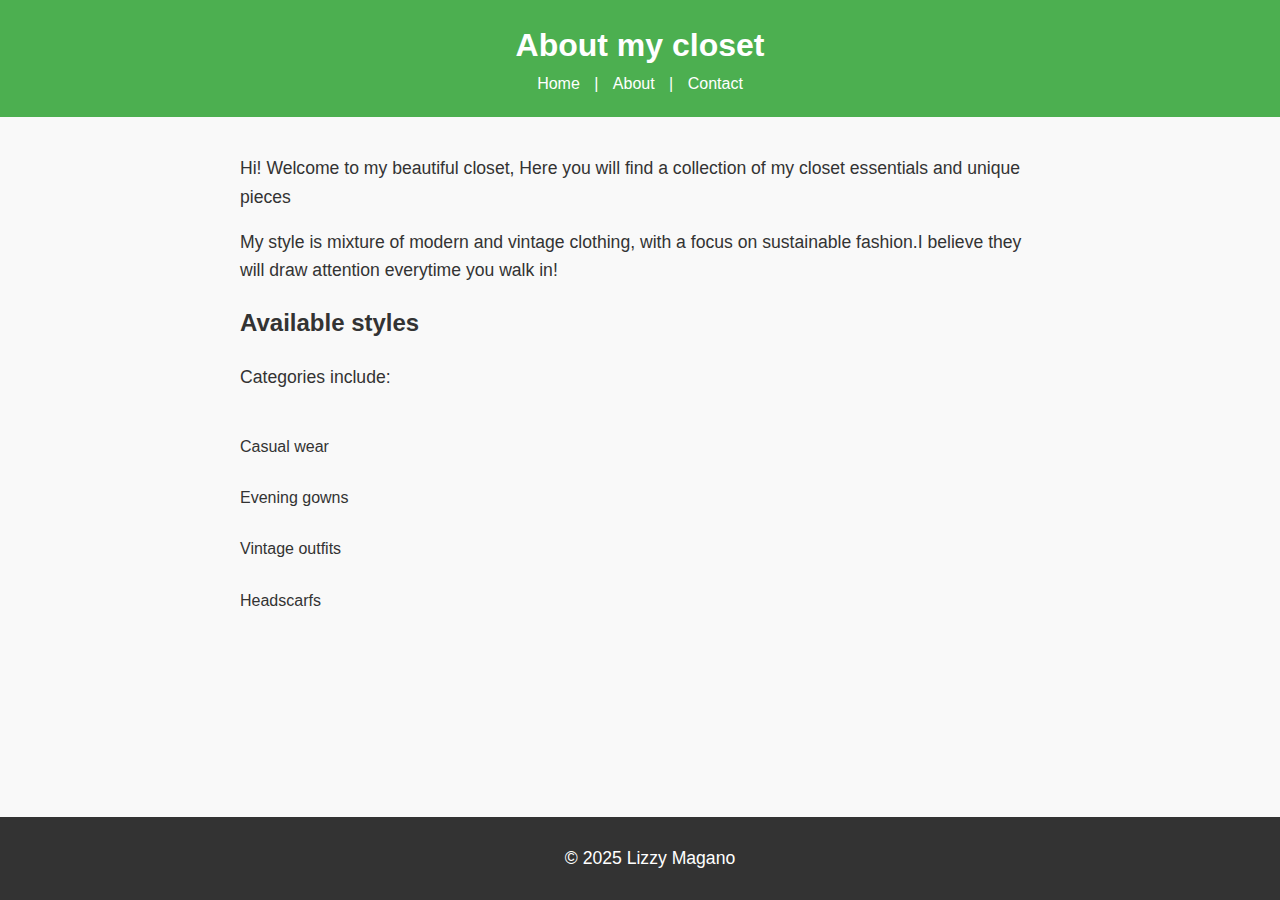
==== about.html @ 64957cf6 "Update and rename About.html to about.html" ====
<!DOCTYPE html>

<html lang="en">

<head>

<meta charset="UTF-8">

<meta name="viewport" content="width=device-width, initial-scale=1.0">

<title>About Me</title>
<link rel="stylesheet" href="styles.css">
</head>

<body>

<header>

<h1>About my closet</h1>

<nav>

<a href="index.html">Home</a> |

<a href="about.html">About</a> |

<a href="contact.html">Contact</a>

</nav>

</header>


<main>

<p>Hi! Welcome to my beautiful closet, Here you will find a collection of my closet essentials and unique pieces</p>

<p>My style is mixture of modern and vintage clothing, with a focus on sustainable fashion.I believe they will draw attention everytime you walk in!</p>

  <h2>Available styles</h2>
  <p>Categories include:</p>
  <br>Casual wear</br>
  <br>Evening gowns</br>
  <br>Vintage outfits</br>
  <br>Headscarfs</br>
</main>


<footer>

<p>&copy; 2025 Lizzy Magano</p>

</footer>

</body>

</html>
---- styles.css ----
body {
    font-family: Arial, sans-serif;
    color: #333;
    background-color: #f9f9f9;
    margin: 0;
    padding: 0;
    line-height: 1.6;
}
header {
    background-color: #4CAF50;
    color: white;
    padding: 20px;
    text-align: center;
}

header h1 {
    margin: 0;
}

nav a {
    color: white;
    text-decoration: none;
    margin: 0 10px;
}

nav a:hover {
    text-decoration: underline;
}
main {
    padding: 20px;
    max-width: 800px;
    margin: 0 auto;
}

main img {
    max-width: 100%;
    height: auto;
    display: block;
    margin: 20px 0;
}
footer {
    background-color: #333;
    color: white;
    text-align: center;
    padding: 10px;
    position: fixed;
    bottom: 0;
    width: 100%;
}
p {
    font-size: 1.1em;
}

a {
    color: #4CAF50;
    text-decoration: none;
}

a:hover {
    text-decoration: underline;
}
img {
    border: 5px solid #4CAF50;
    border-radius: 10px;
}
main a[href^="mailto:"] {
    color: #ff5722;
    font-weight: bold;
}
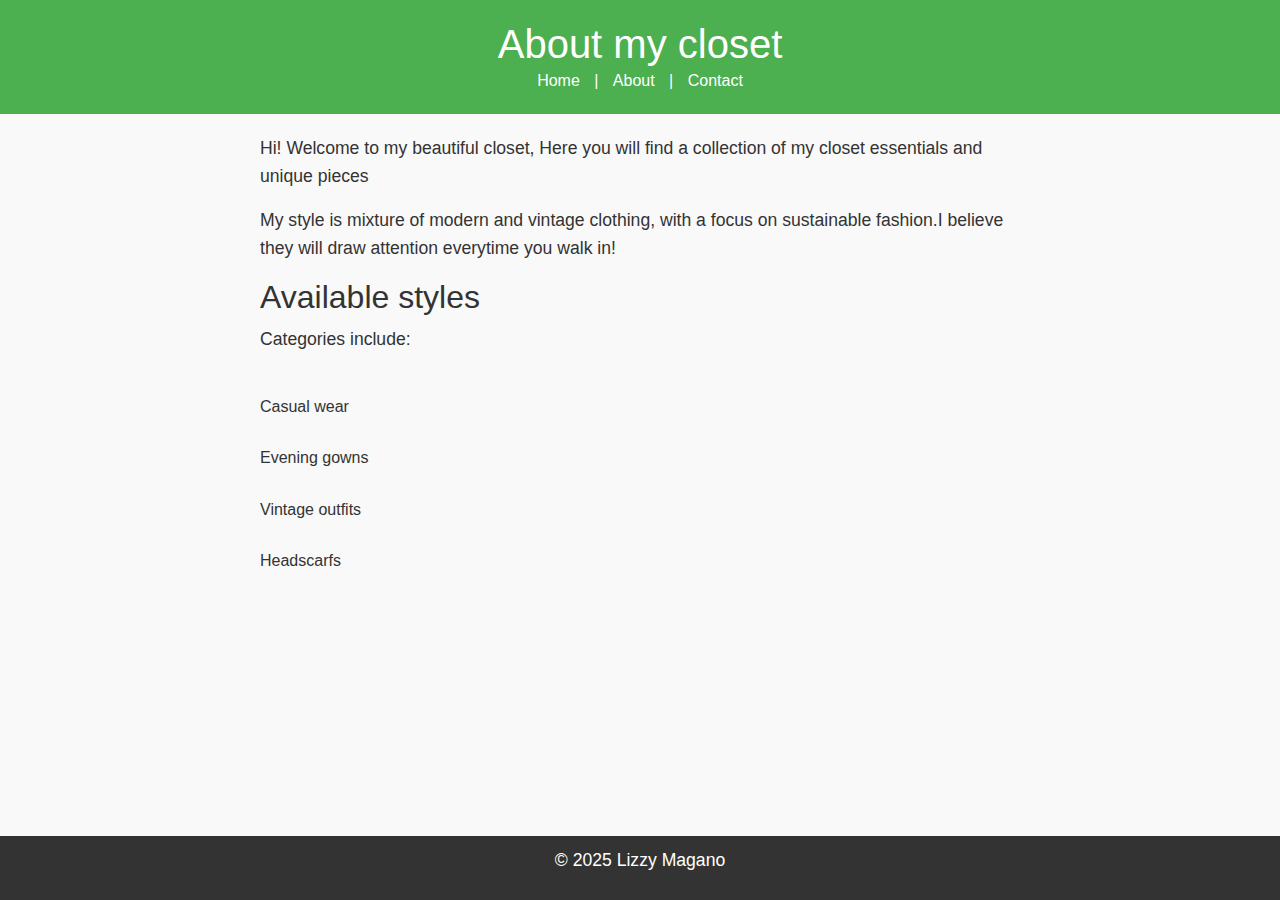
==== commit c0acc747: "Update about.html" ====
--- a/about.html
+++ b/about.html
@@ -9,6 +9,10 @@
 <meta name="viewport" content="width=device-width, initial-scale=1.0">
 
 <title>About Me</title>
+<!-- Bootstrap CSS -->
+<link href="https://cdn.jsdelivr.net/npm/bootstrap@5.3.0/dist/css/bootstrap.min.css" rel="stylesheet">
+<!-- Custom CSS -->
+ 
 <link rel="stylesheet" href="styles.css">
 </head>
 
@@ -44,6 +48,13 @@
   <br>Vintage outfits</br>
   <br>Headscarfs</br>
 </main>
+<!-- Your content goes here -->
+
+<!-- Bootstrap JS and dependencies -->
+<script src="https://cdn.jsdelivr.net/npm/@popperjs/core@2.11.6/dist/umd/popper.min.js"></script>
+<script src="https://cdn.jsdelivr.net/npm/bootstrap@5.3.0/dist/js/bootstrap.min.js"></script>
+</body>
+
 
 
 <footer>
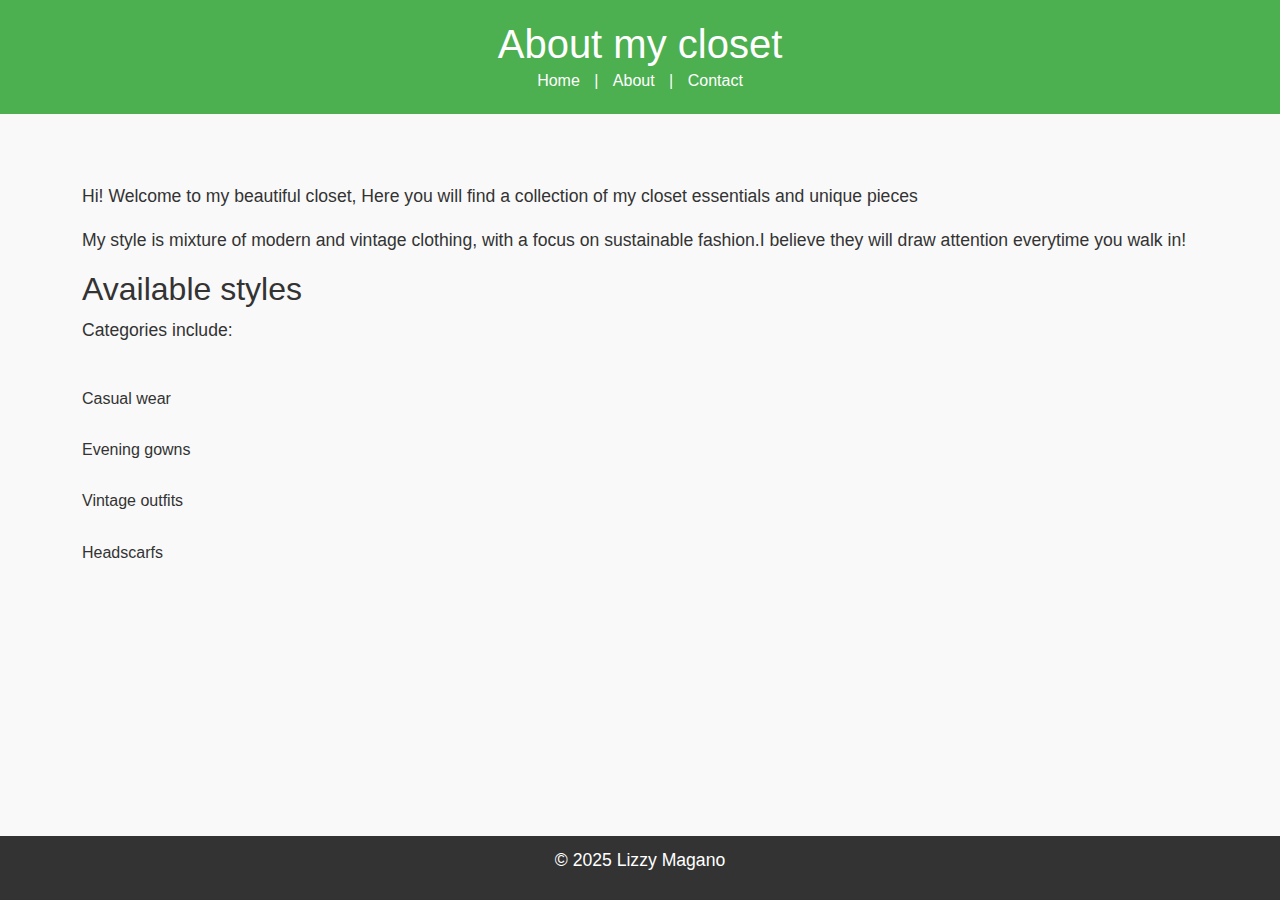
==== commit f8229322: "Update about.html" ====
--- a/about.html
+++ b/about.html
@@ -35,7 +35,7 @@
 </header>
 
 
-<main>
+<main class="container my-5">
 
 <p>Hi! Welcome to my beautiful closet, Here you will find a collection of my closet essentials and unique pieces</p>
 
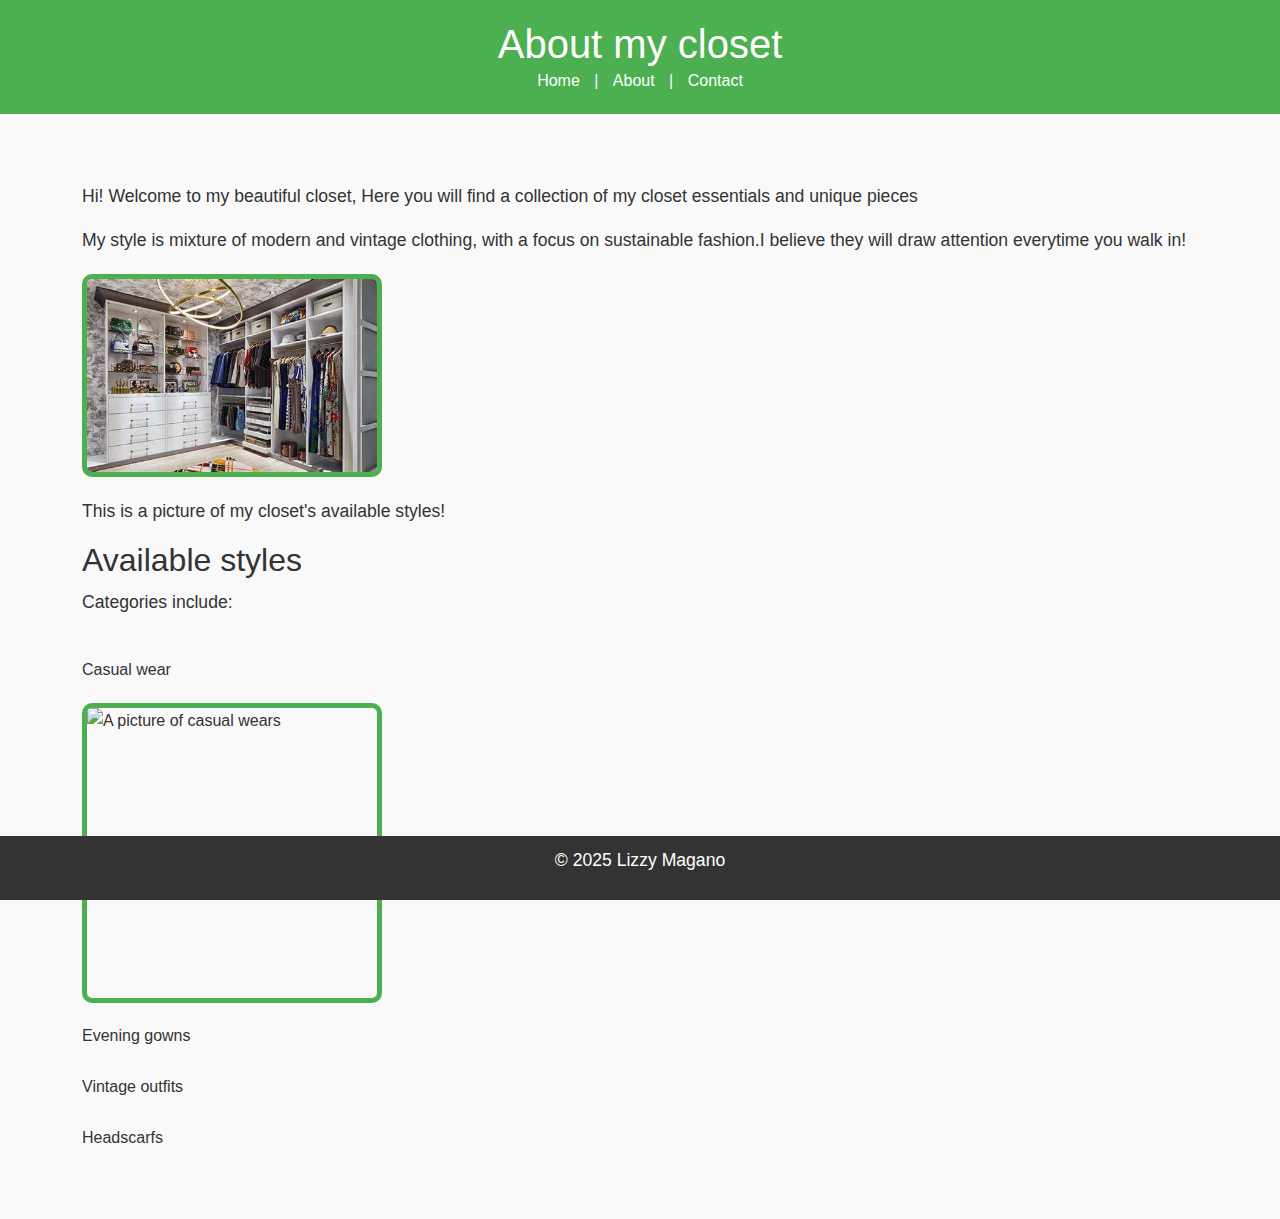
==== commit b1f208ed: "Update about.html" ====
--- a/about.html
+++ b/about.html
@@ -40,10 +40,15 @@
 <p>Hi! Welcome to my beautiful closet, Here you will find a collection of my closet essentials and unique pieces</p>
 
 <p>My style is mixture of modern and vintage clothing, with a focus on sustainable fashion.I believe they will draw attention everytime you walk in!</p>
-
+<!--Add image-->
+ <img src="store.jpg" alt="A photo of my other closet" width="300" height="300">
+  
+  <!--Add caption-->
+ <p>This is a picture of my closet's available styles!</p>
   <h2>Available styles</h2>
   <p>Categories include:</p>
   <br>Casual wear</br>
+ <img src="casual.jpg" alt="A picture of casual wears" width="300" height="300"
   <br>Evening gowns</br>
   <br>Vintage outfits</br>
   <br>Headscarfs</br>
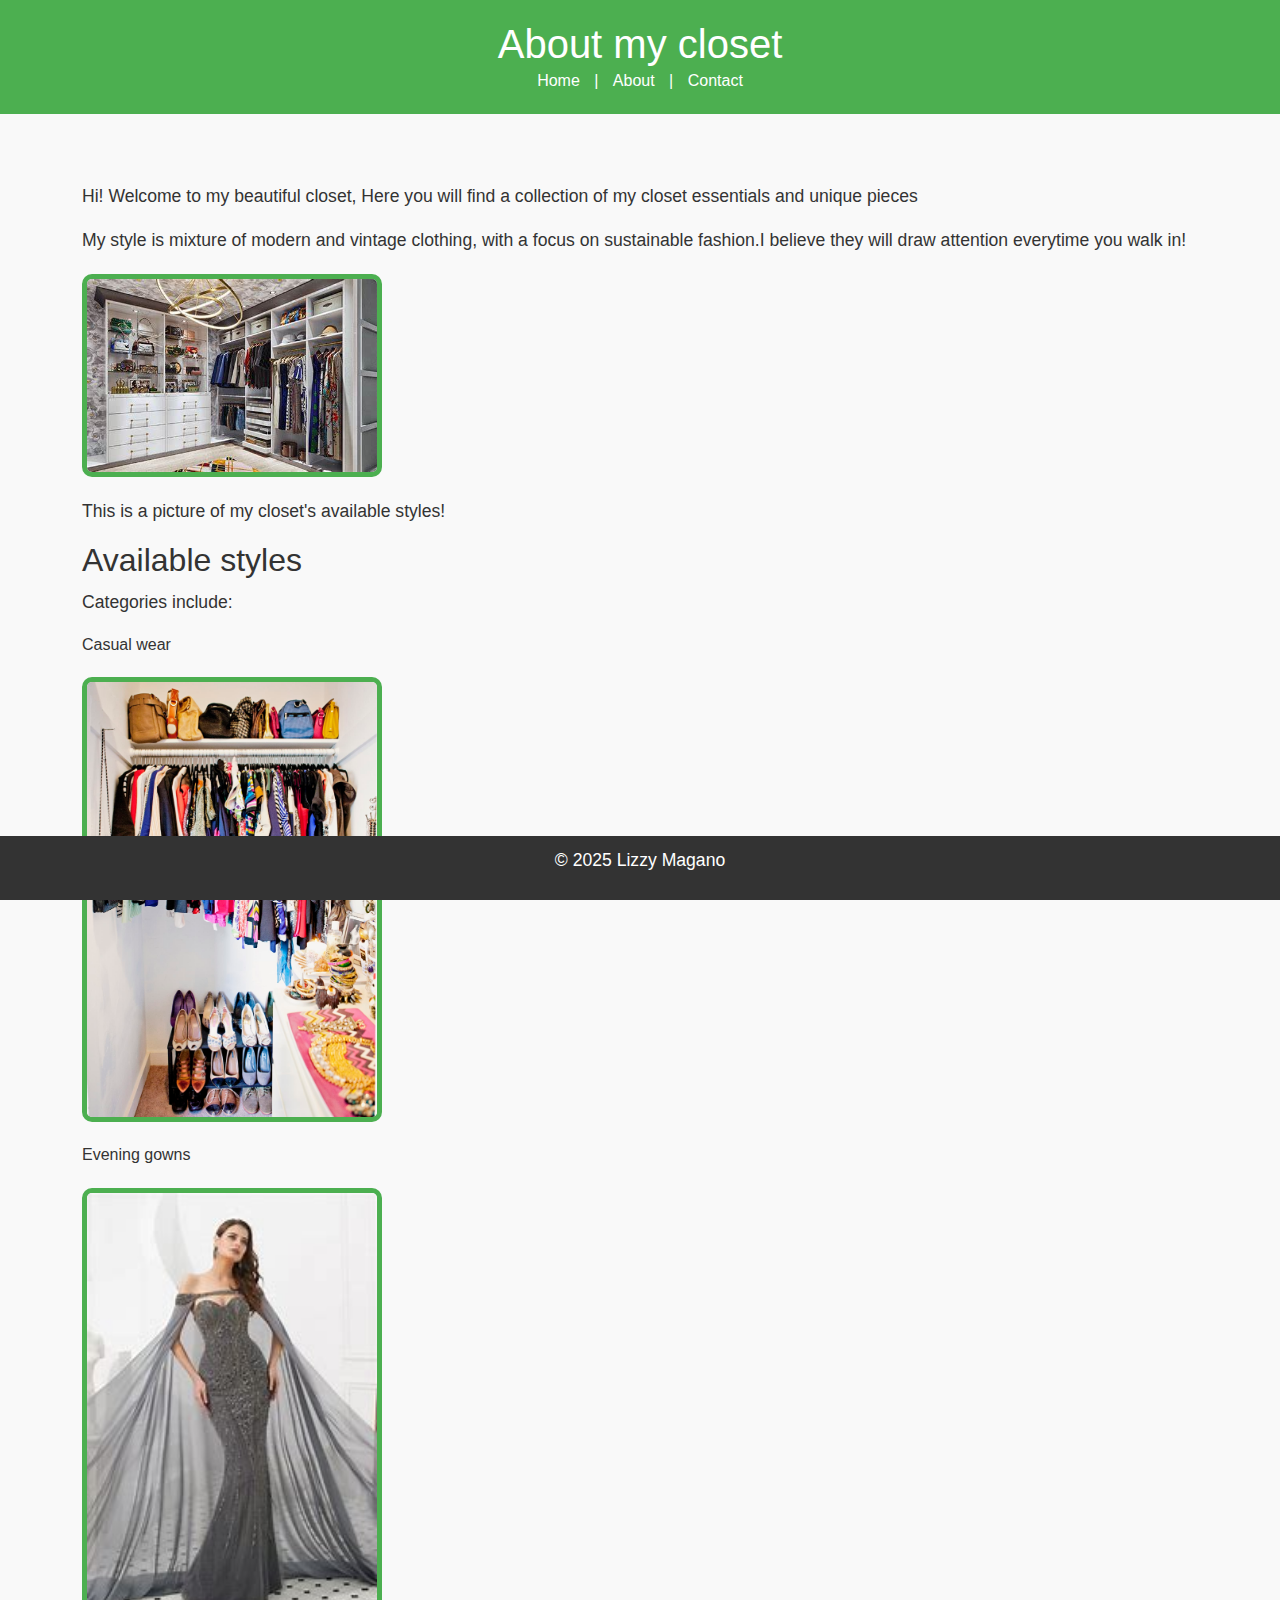
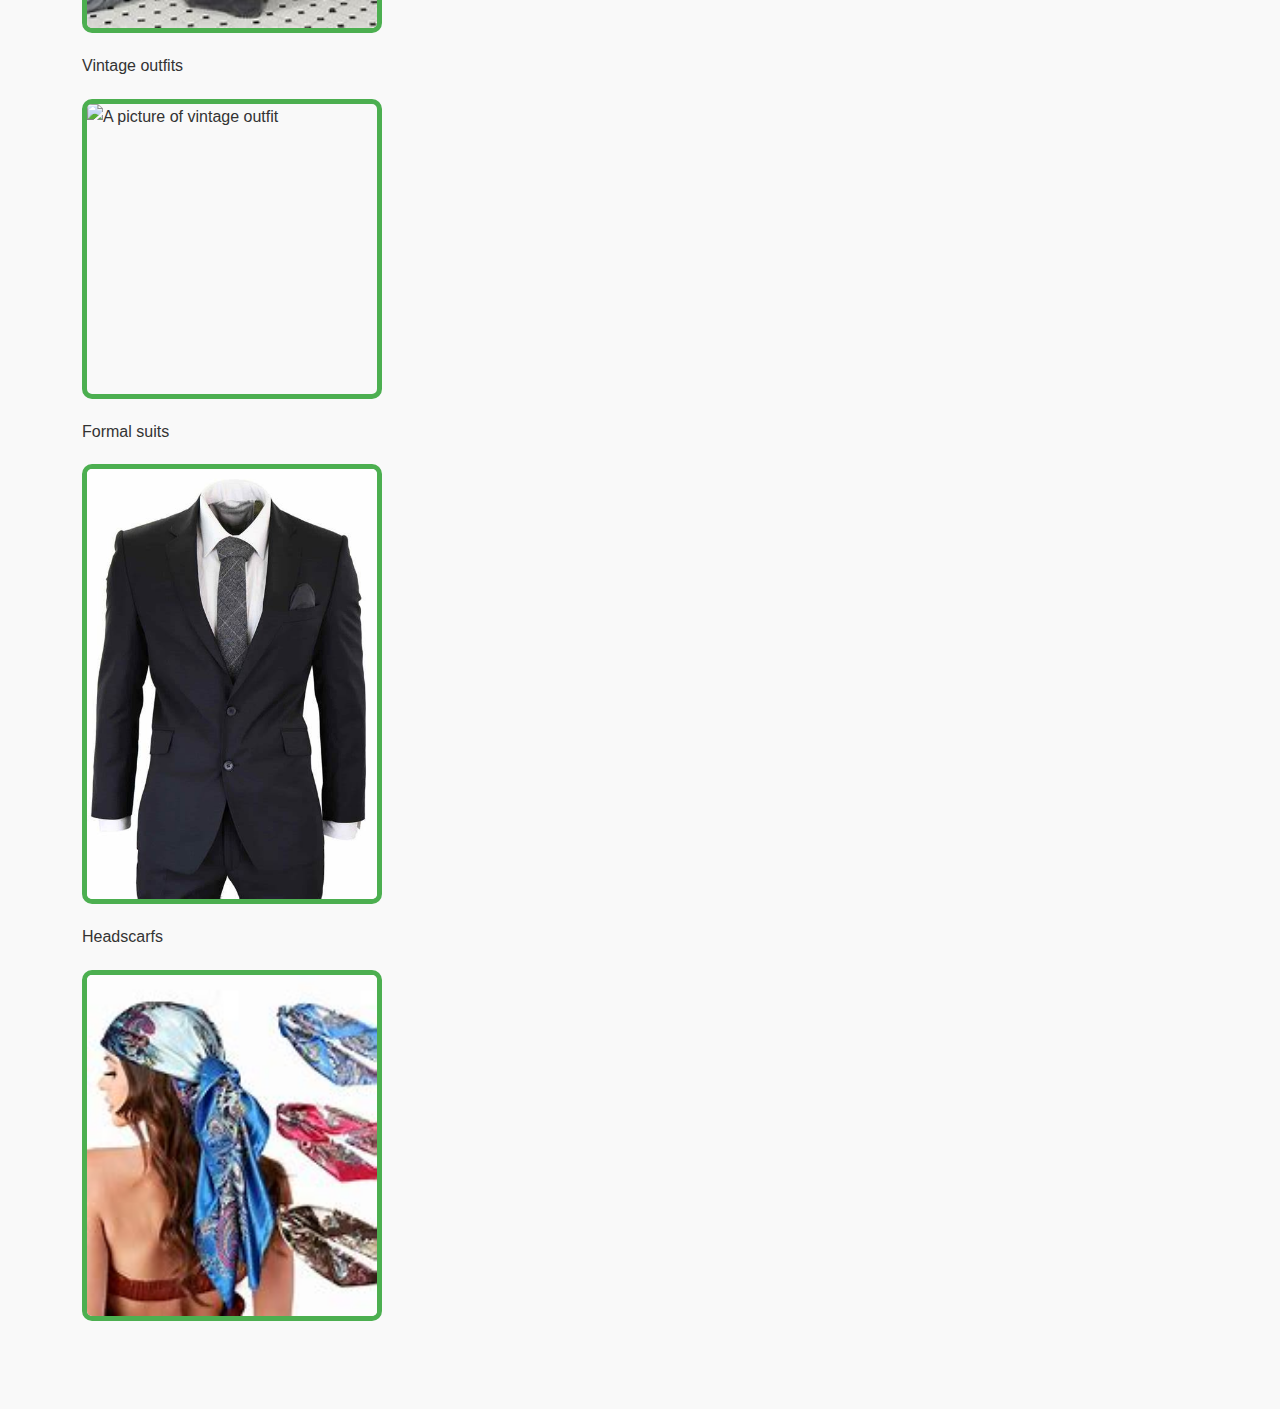
==== commit 584959d7: "Update about.html" ====
--- a/about.html
+++ b/about.html
@@ -47,11 +47,16 @@
  <p>This is a picture of my closet's available styles!</p>
   <h2>Available styles</h2>
   <p>Categories include:</p>
-  <br>Casual wear</br>
- <img src="casual.jpg" alt="A picture of casual wears" width="300" height="300"
-  <br>Evening gowns</br>
-  <br>Vintage outfits</br>
-  <br>Headscarfs</br>
+  Casual wear
+ <img src="casual.jpg" alt="A picture of casual wears" width="300" height="300">
+  Evening gowns
+ <img src="gown.jpg" alt="A picture of evening gown" width="300" height="300">
+  Vintage outfits
+ <img src="vintage.jpg" alt="A picture of vintage outfit" width="300" height="300">
+  Formal suits
+ <img src="formal.jpg" alt="A picture of formal suit" width="300" height="300">
+  Headscarfs
+ <img src="scarf.jpg" alt="A picture of headscarf" width="300" height="300">
 </main>
 <!-- Your content goes here -->
 
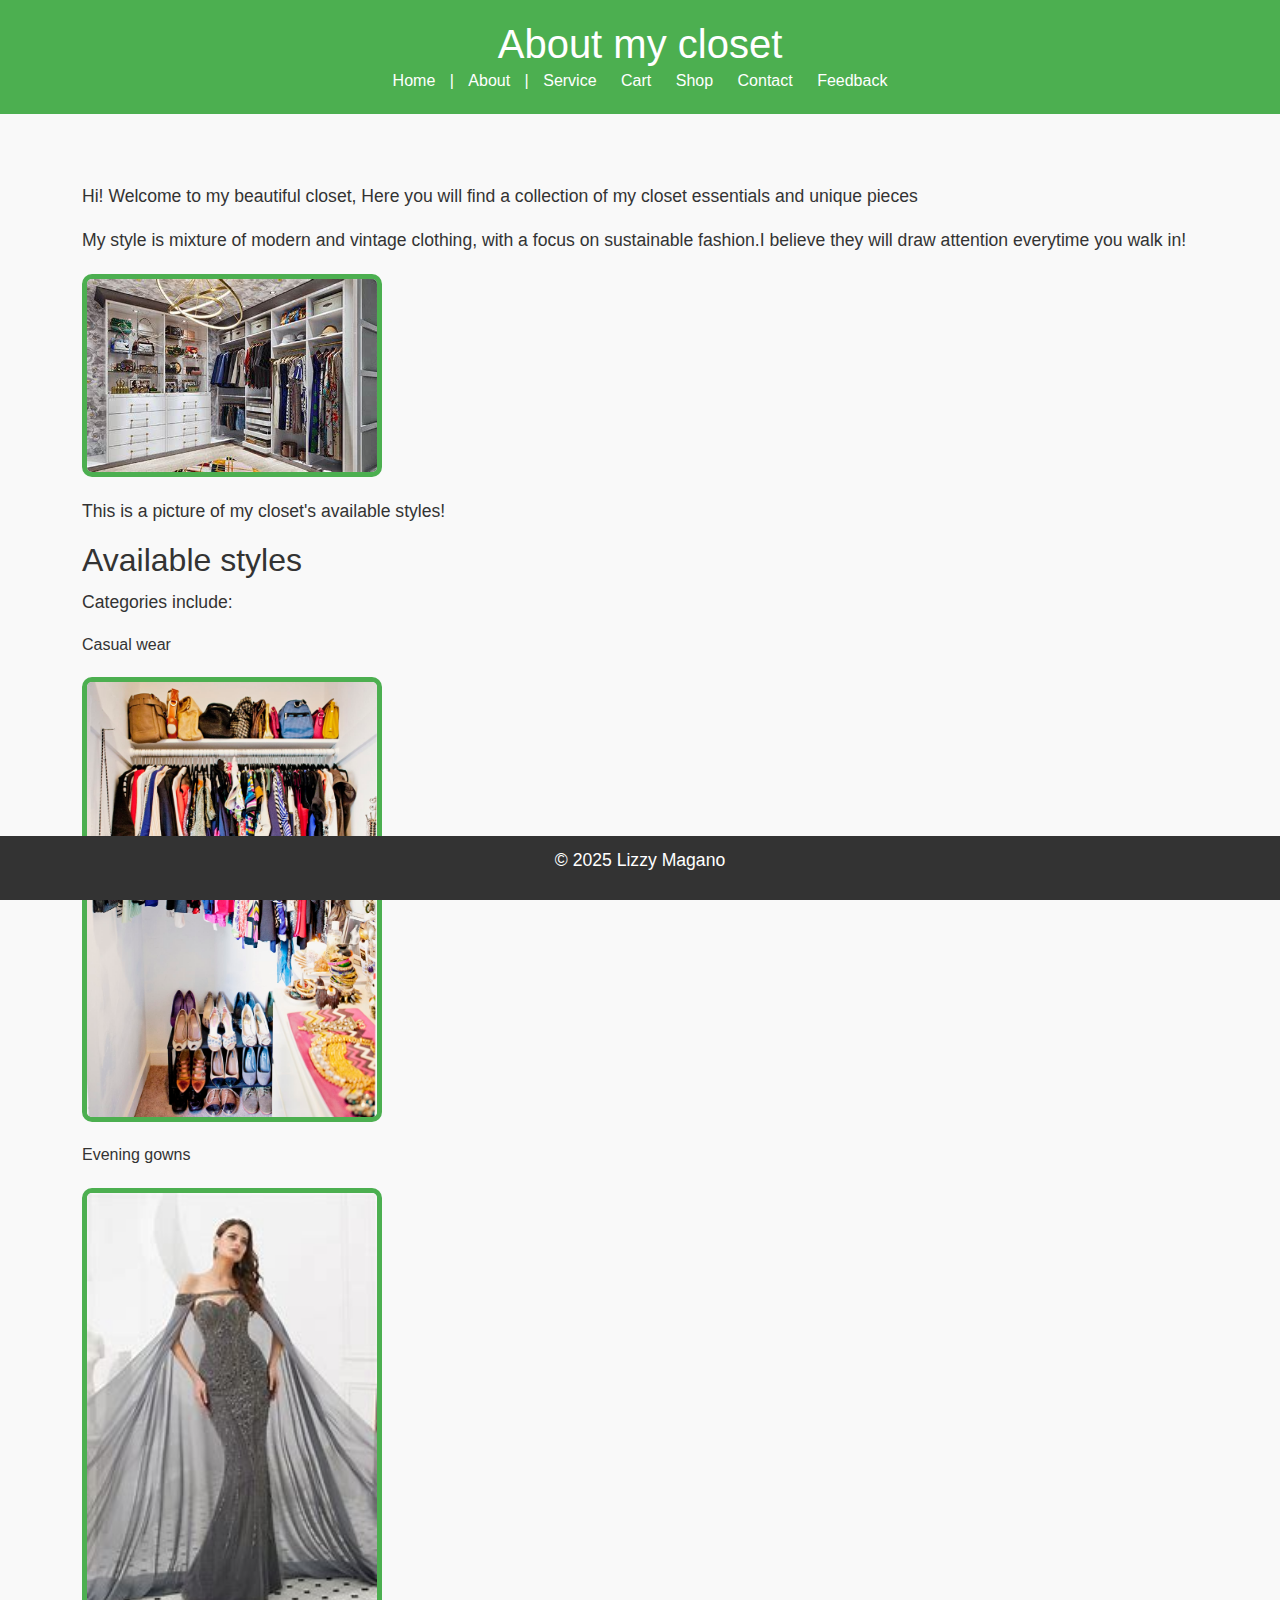
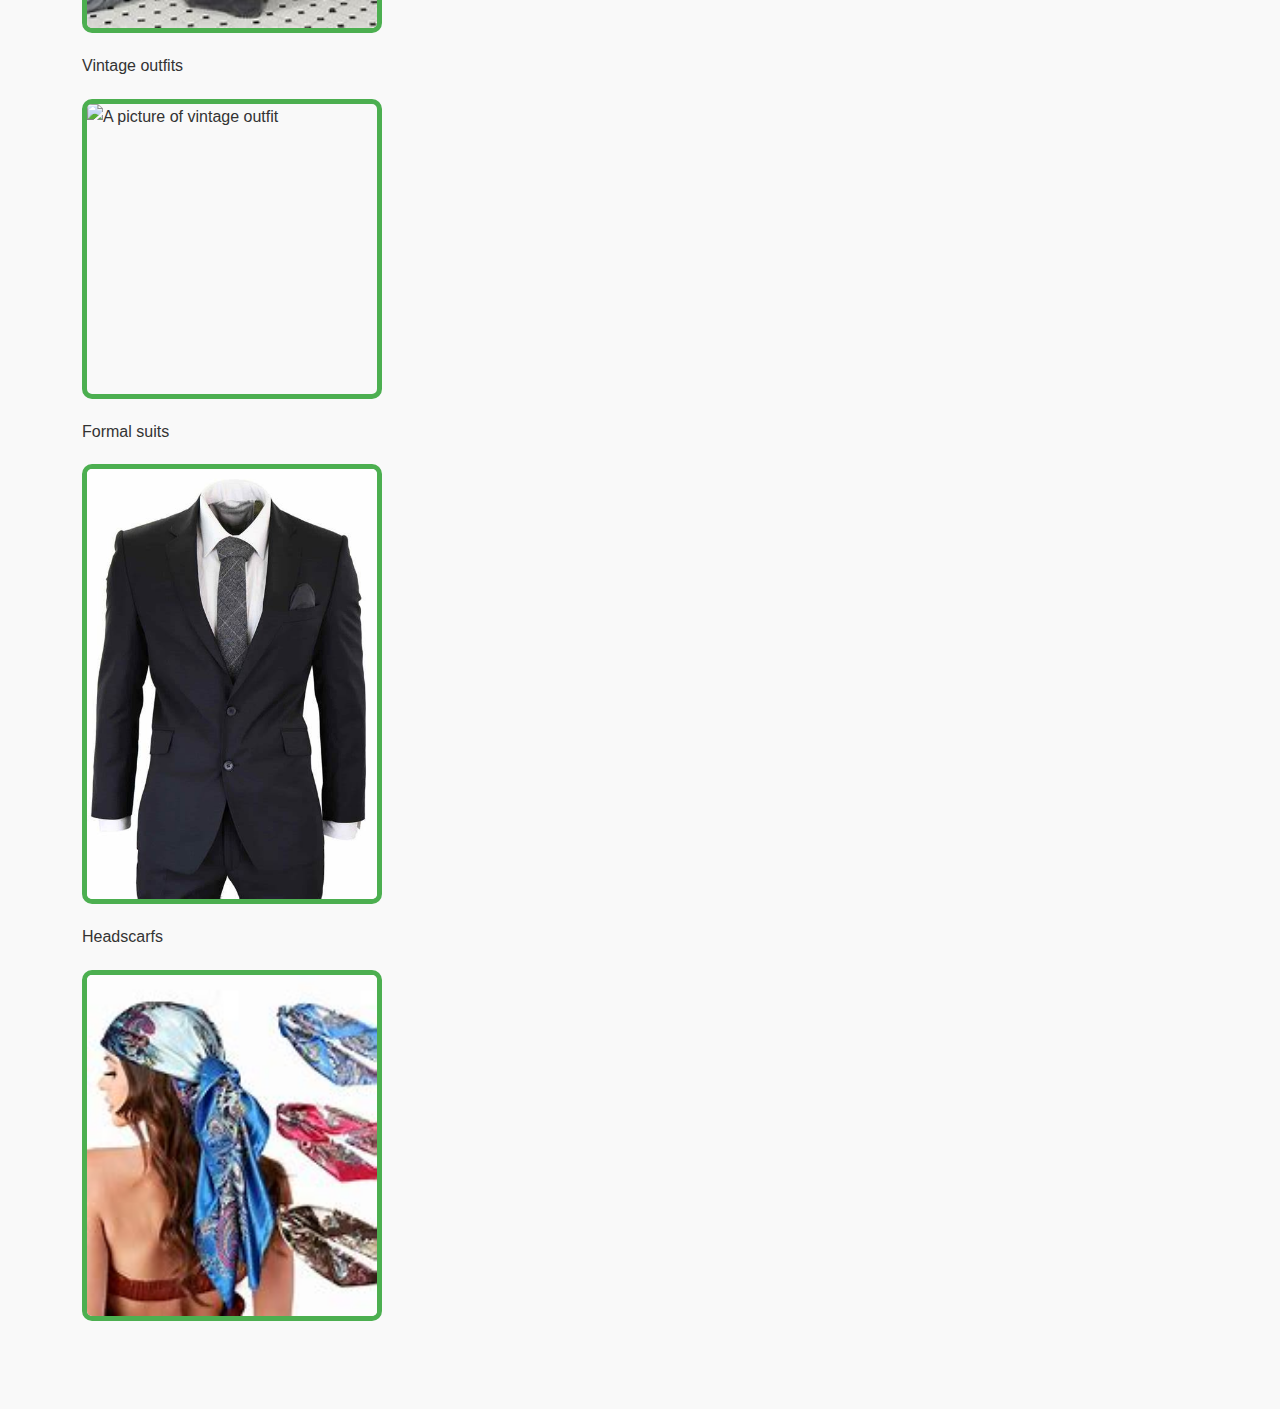
==== commit b0b0b9ed: "Update about.html" ====
--- a/about.html
+++ b/about.html
@@ -28,7 +28,15 @@
 
 <a href="about.html">About</a> |
 
-<a href="contact.html">Contact</a>
+<a href="service.html">Service</a>
+ 
+ <a hef="cart.html">Cart</a>
+ 
+ <a href="shop.html">Shop</a>
+ 
+ <a href="contact.html">Contact</a>
+ 
+ <a href="feedback.html">Feedback</a>
 
 </nav>
 
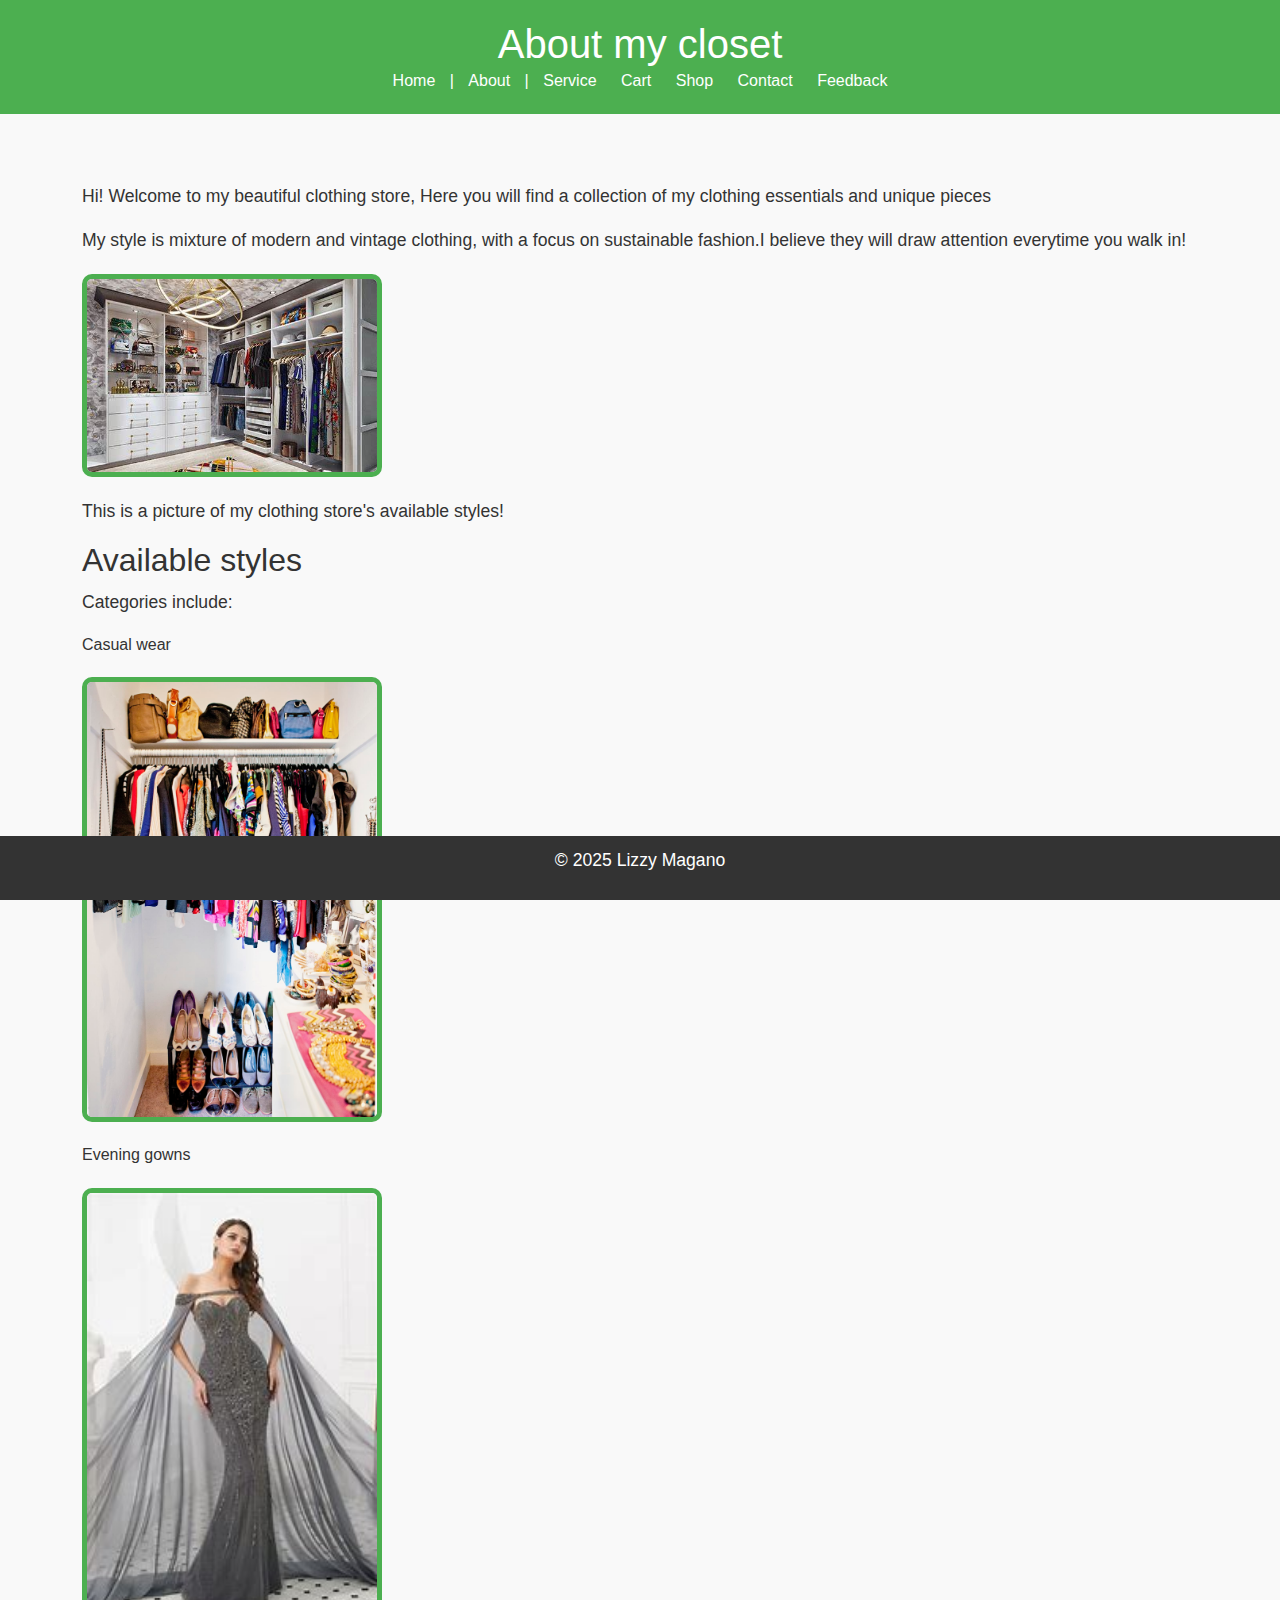
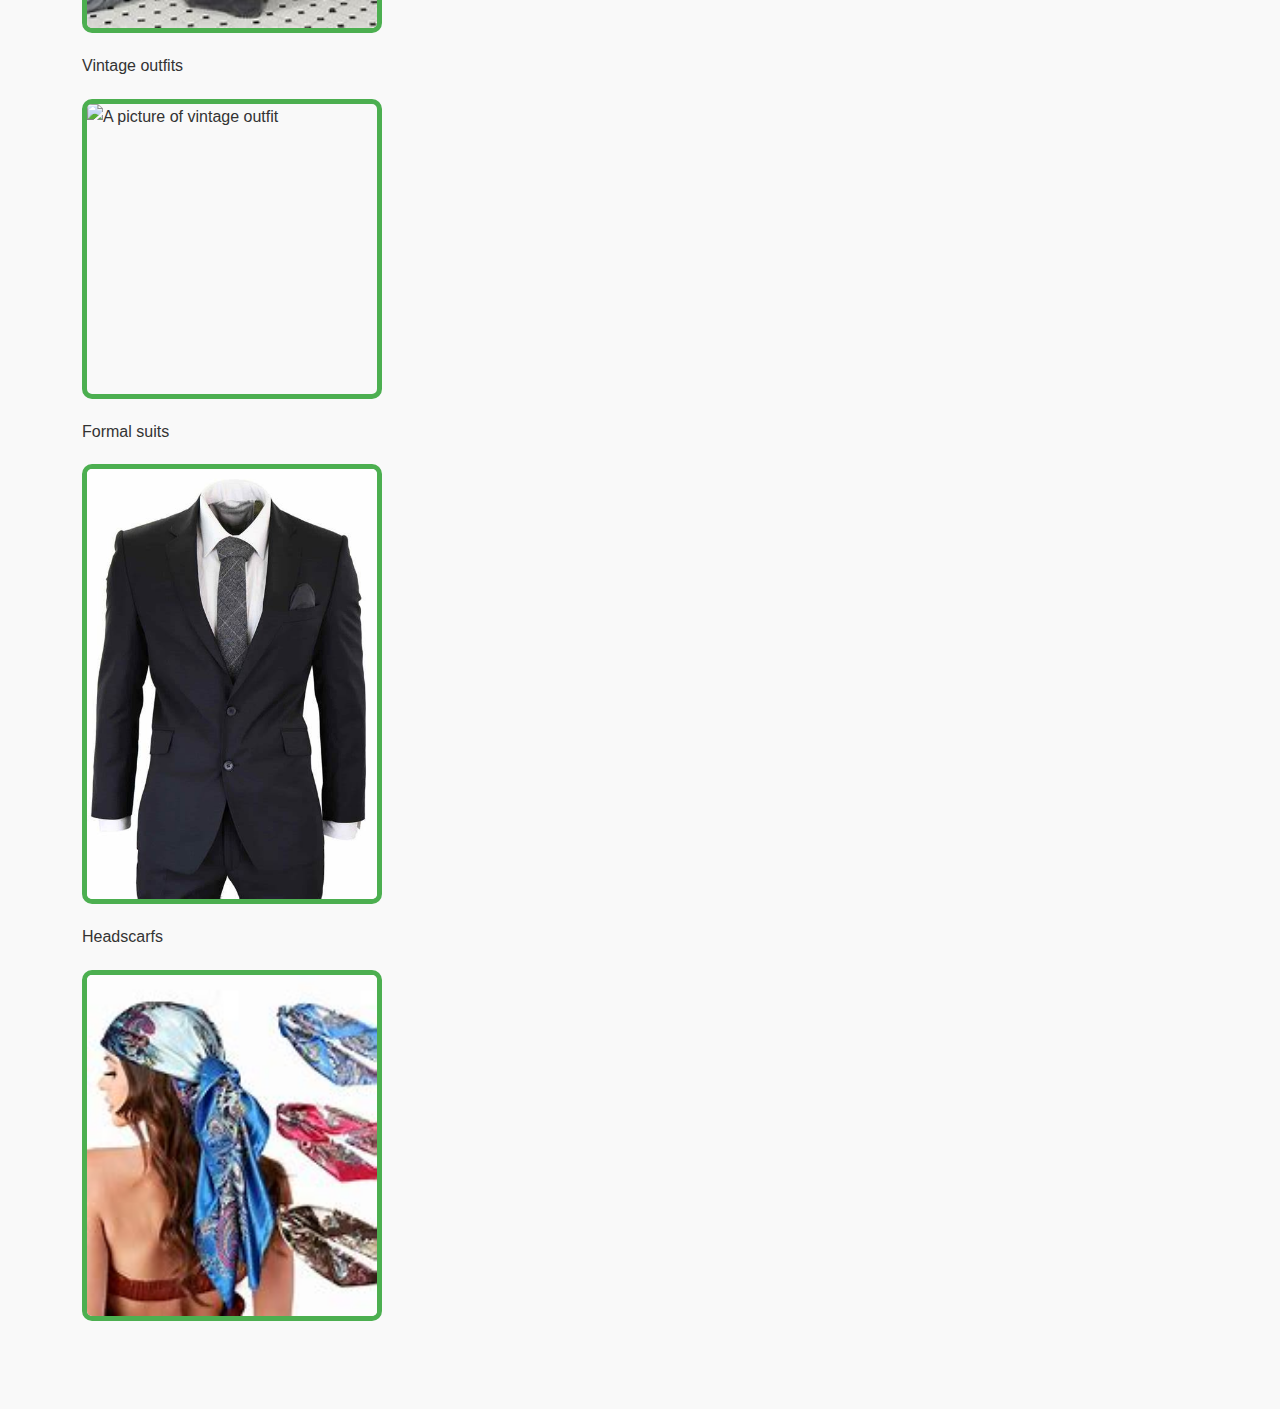
==== commit 19c0f092: "Update about.html" ====
--- a/about.html
+++ b/about.html
@@ -45,14 +45,14 @@
 
 <main class="container my-5">
 
-<p>Hi! Welcome to my beautiful closet, Here you will find a collection of my closet essentials and unique pieces</p>
+<p>Hi! Welcome to my beautiful clothing store, Here you will find a collection of my clothing essentials and unique pieces</p>
 
 <p>My style is mixture of modern and vintage clothing, with a focus on sustainable fashion.I believe they will draw attention everytime you walk in!</p>
 <!--Add image-->
  <img src="store.jpg" alt="A photo of my other closet" width="300" height="300">
   
   <!--Add caption-->
- <p>This is a picture of my closet's available styles!</p>
+ <p>This is a picture of my clothing store's available styles!</p>
   <h2>Available styles</h2>
   <p>Categories include:</p>
   Casual wear
@@ -71,9 +71,6 @@
 <!-- Bootstrap JS and dependencies -->
 <script src="https://cdn.jsdelivr.net/npm/@popperjs/core@2.11.6/dist/umd/popper.min.js"></script>
 <script src="https://cdn.jsdelivr.net/npm/bootstrap@5.3.0/dist/js/bootstrap.min.js"></script>
-</body>
-
-
 
 <footer>
 
